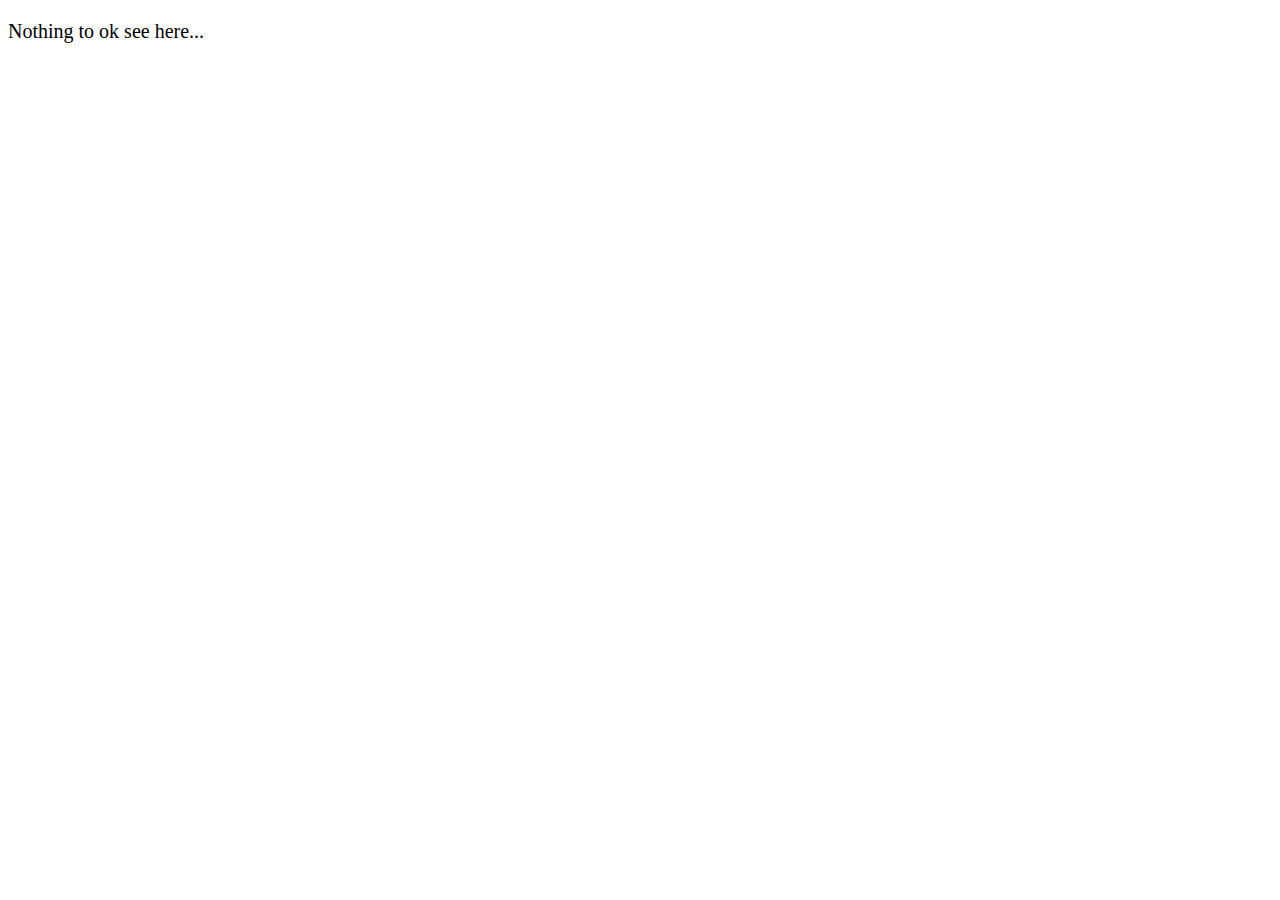
==== index.html @ 8870d799 "fff" ====
<!DOCTYPE html>
<html lang="en">
<head>
  <meta charset="UTF-8">
  <meta http-equiv="X-UA-Compatible" content="IE=Edge">
  <meta name="viewport" content="width=device-width, initial-scale=1">

  <title>HTMLok</title>
  
  <!-- HTML -->
  

  <!-- Custom Styles -->
  <link rel="stylesheet" href="style.css">
</head>

<body>
  <p>Nothing to ok see here...</p>
  <!-- Project -->
  <script src="main.js"></script>
</body>
</html>
---- style.css ----
body {
    font-size: 15pt;
}
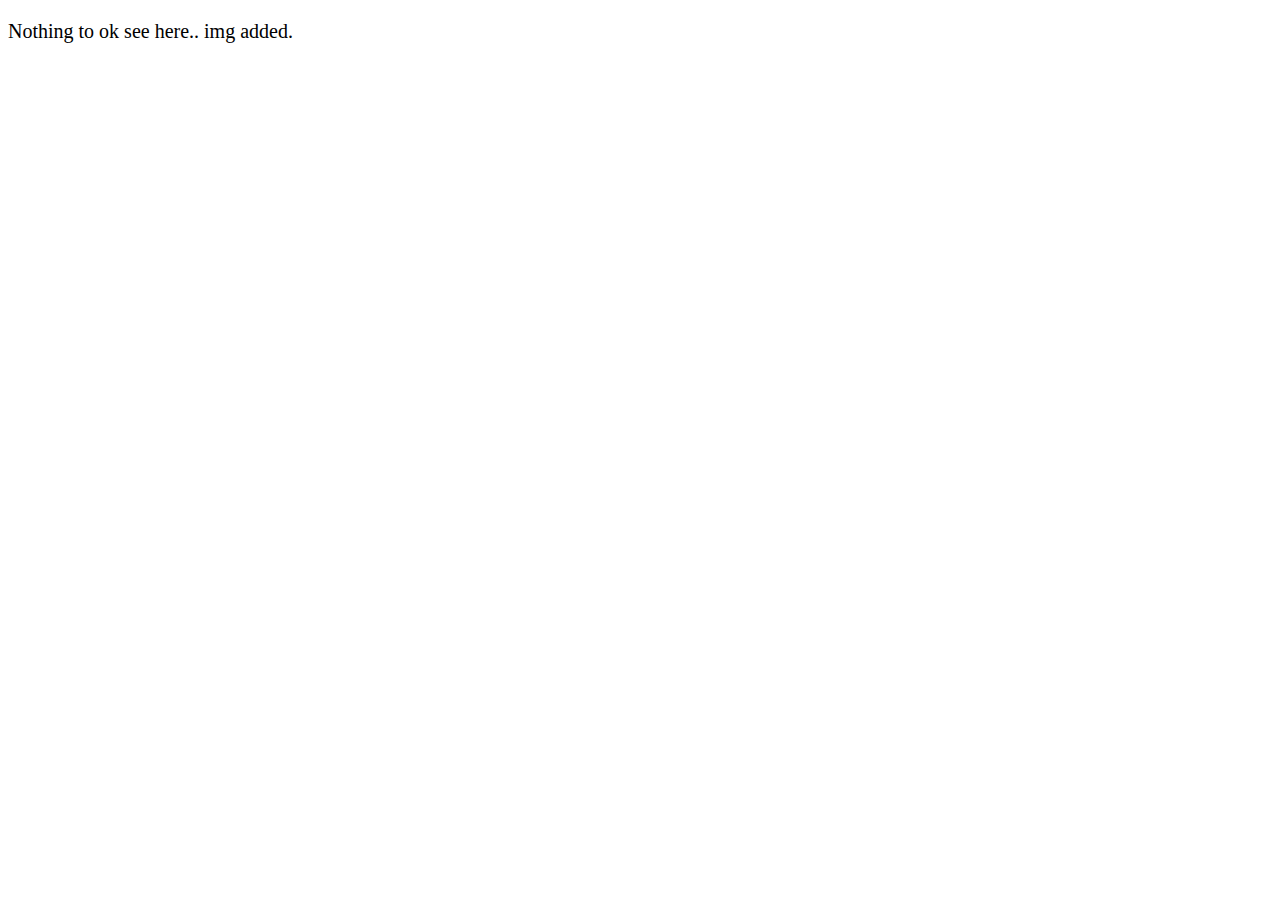
==== commit c5625e5c: "added" ====
--- a/index.html
+++ b/index.html
@@ -15,7 +15,7 @@
 </head>
 
 <body>
-  <p>Nothing to ok see here...</p>
+  <p>Nothing to ok see here.. img added.</p>
   <!-- Project -->
   <script src="main.js"></script>
 </body>
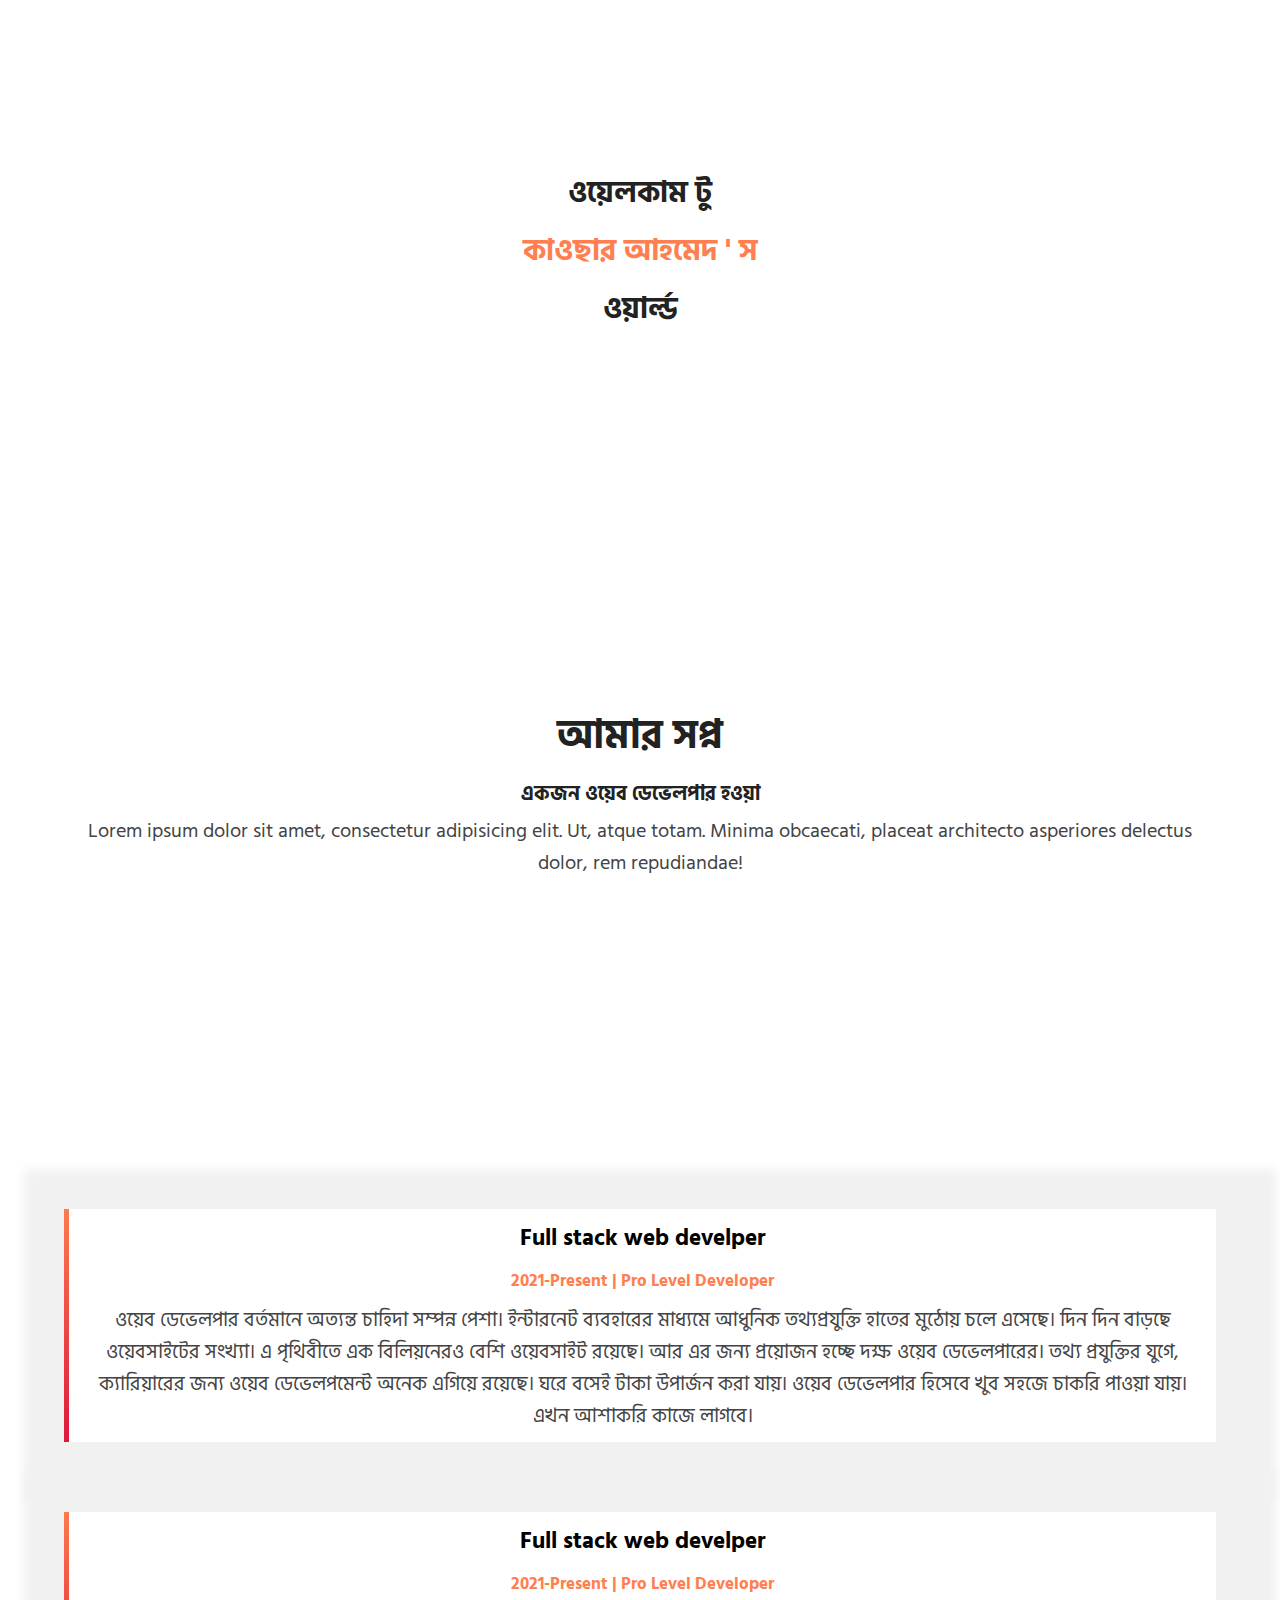
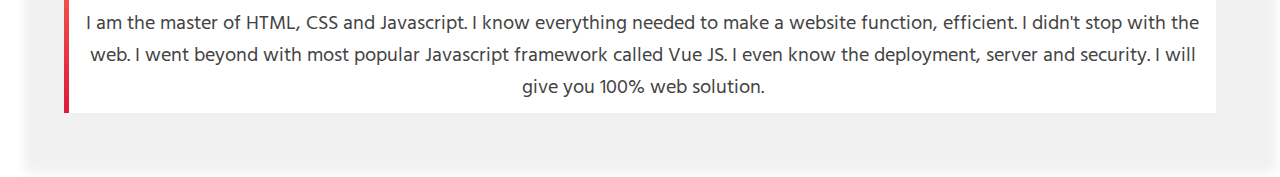
==== commit 940610d0: "home" ====
--- a/index.html
+++ b/index.html
@@ -1,22 +1,69 @@
 <!DOCTYPE html>
 <html lang="en">
+
 <head>
   <meta charset="UTF-8">
   <meta http-equiv="X-UA-Compatible" content="IE=Edge">
   <meta name="viewport" content="width=device-width, initial-scale=1">
 
-  <title>HTMLok</title>
-  
+  <title>HTMLyt h</title>
+
   <!-- HTML -->
-  
+
 
   <!-- Custom Styles -->
   <link rel="stylesheet" href="style.css">
 </head>
 
 <body>
-  <p>Nothing to ok see here.. img added.</p>
+  <section class="hero">
+    <div>
+      <h1>ওয়েলকাম টু</h1>
+      <h1 class="name">কাওছার আহমেদ ' স </h1>
+      <h1>ওয়ার্ল্ড</h1>
+    </div>
+    <img src="images/kawsar.png" alt="">
+  </section>
+
+  <section class="about">
+
+
+    <div>
+      <h1> আমার সপ্ন </h1>
+      <h4>একজন ওয়েব ডেভেলপার হওয়া</h4>
+      <p>Lorem ipsum dolor sit amet, consectetur adipisicing elit. Ut, atque totam. Minima obcaecati, placeat architecto asperiores delectus dolor, rem repudiandae!</p>
+    </div>
+
+    <img src="/images/kawsar2.png" alt="">
+
+  </section>
+
+
+  <section class="blog">
+    <div class="single-blog">
+      <h3>Full stack web develper</h3>
+      <h5>2021-Present | Pro Level Developer</h5>
+      <p>ওয়েব ডেভেলপার বর্তমানে অত্যন্ত চাহিদা সম্পন্ন পেশা।
+      ইন্টারনেট ব্যবহারের মাধ্যমে আধুনিক তথ্যপ্রযুক্তি হাতের মুঠোয় চলে এসেছে।
+      দিন দিন বাড়ছে ওয়েবসাইটের সংখ্যা।
+      এ পৃথিবীতে এক বিলিয়নেরও বেশি ওয়েবসাইট রয়েছে।
+      আর এর জন্য প্রয়োজন হচ্ছে দক্ষ ওয়েব ডেভেলপারের।
+      তথ্য প্রযুক্তির যুগে, ক্যারিয়ারের জন্য ওয়েব ডেভেলপমেন্ট অনেক এগিয়ে রয়েছে। ঘরে বসেই টাকা উপার্জন করা যায়। ওয়েব ডেভেলপার হিসেবে খুব সহজে চাকরি পাওয়া যায়। এখন আশাকরি কাজে লাগবে।</p>
+    </div>
+
+    <div class="single-blog">
+      <h3>Full stack web develper</h3>
+      <h5>2021-Present | Pro Level Developer</h5>
+      <p>I am the master of HTML, CSS and Javascript. I know everything
+        needed to make a website function, efficient. I didn't stop
+        with the web. I went beyond with most popular Javascript framework
+        called Vue JS. I even know the deployment, server and security. I will
+        give you 100% web solution.</p>
+    </div>
+
+  </section>
   <!-- Project -->
   <script src="main.js"></script>
 </body>
+
 </html>
--- a/style.css
+++ b/style.css
@@ -1,3 +1,71 @@
+@import url('https://fonts.googleapis.com/css2?family=Hind+Siliguri:wght@400;500&display=swap');
+
+* {
+  margin: 0;
+  padding: 0;
+  -webkit-box-sizing: border-box;
+  -moz-box-sizing: border-box;
+  box-sizing: border-box;
+  font-family: 'Hind Siliguri', sans-serif;
+}
+
 body {
-    font-size: 15pt;
-}+  font-size: 15pt;
+}
+
+p {
+  color: #444;
+}
+
+h1,
+h4 {
+  color: #222;
+  padding: 5px 0;
+}
+
+section {
+  padding: 5%;
+  text-align: center;
+}
+
+section div {
+  padding: 100px 0;
+}
+
+.hero {}
+
+
+
+.hero h1 {
+  font-size: 30px;
+  
+}
+
+.name {
+  color: coral;
+}
+
+section img {
+  height: auto;
+  width: 80%;
+  margin: auto;
+  margin-top: 10px;
+
+}
+
+.blog {}
+
+.blog div {
+  box-shadow: 10px 10px 10px 50px #f1f1f1;
+  padding: 10px;
+  border-left: 5px solid;
+  border-image: linear-gradient(coral, crimson) 10 100%;
+  margin-top: 70px;
+
+}
+
+.blog h5 {
+  color: coral;
+  margin: 10px 0;
+  
+}
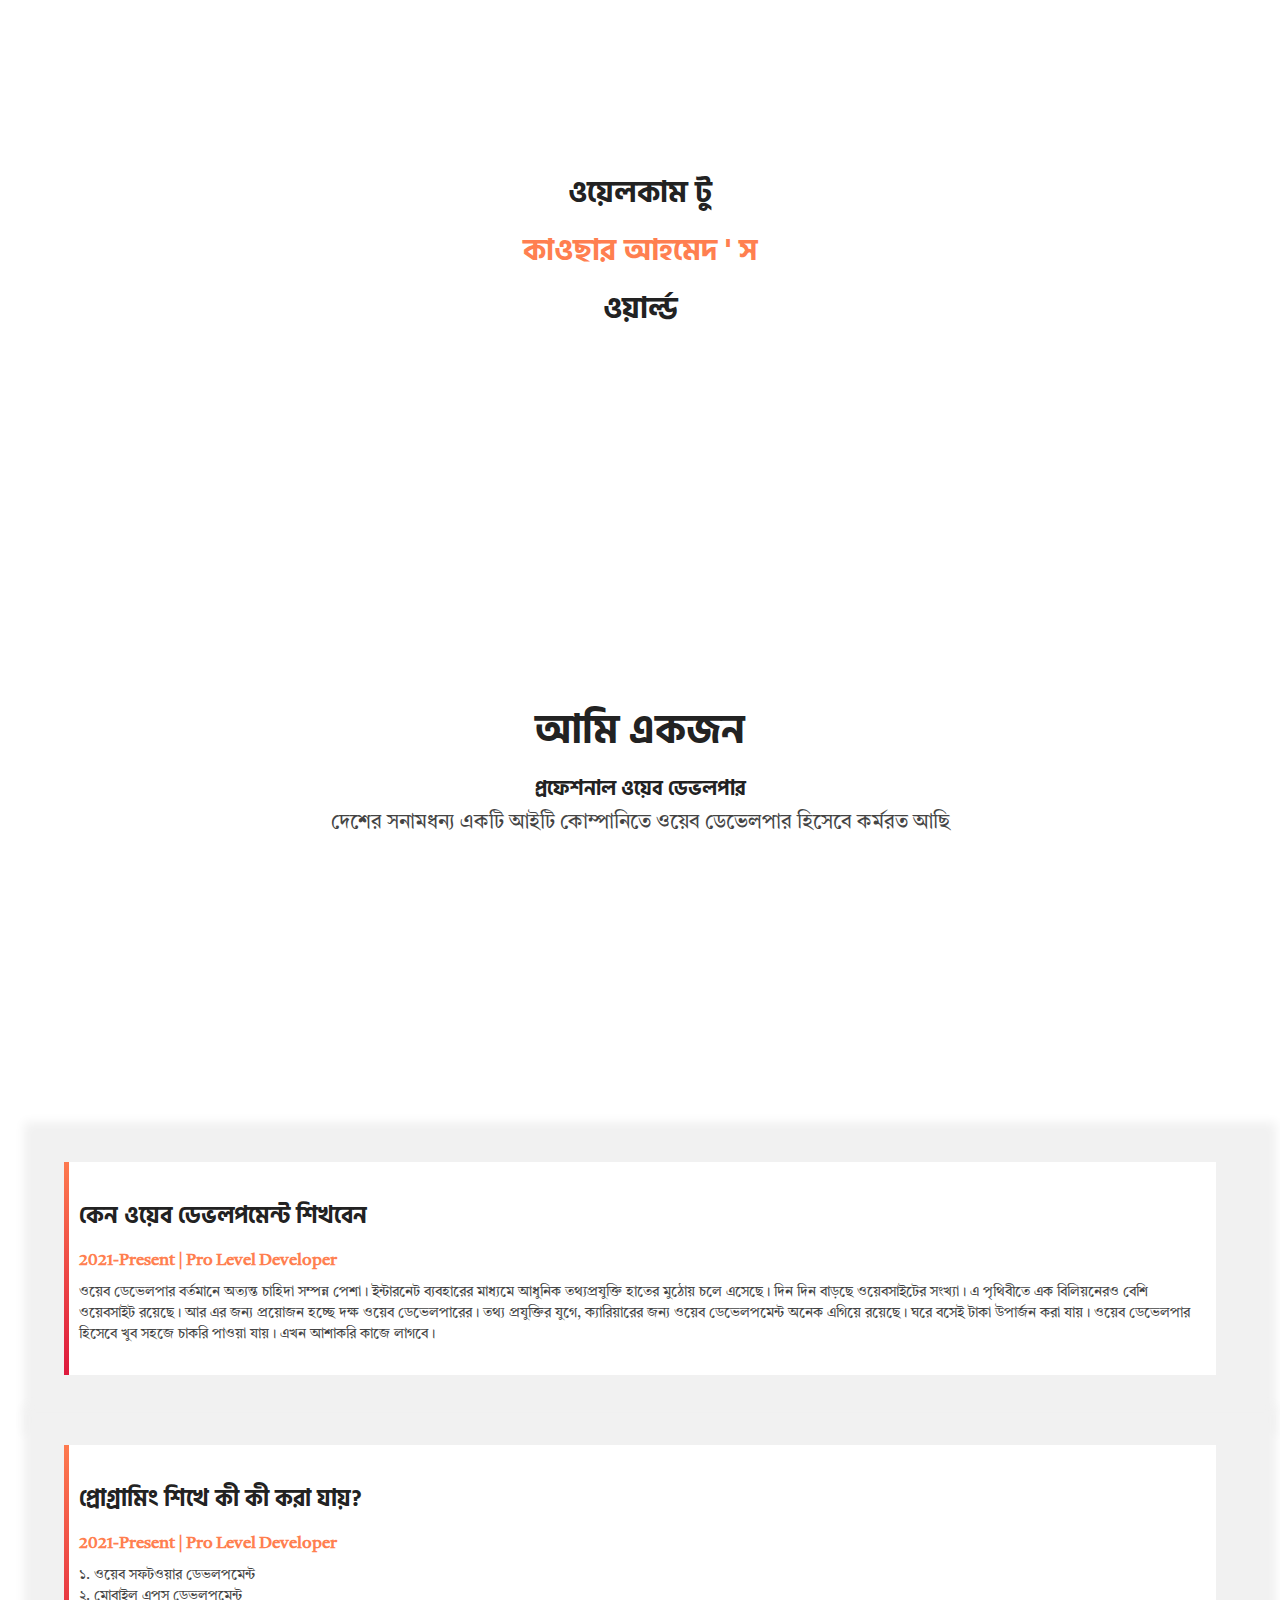
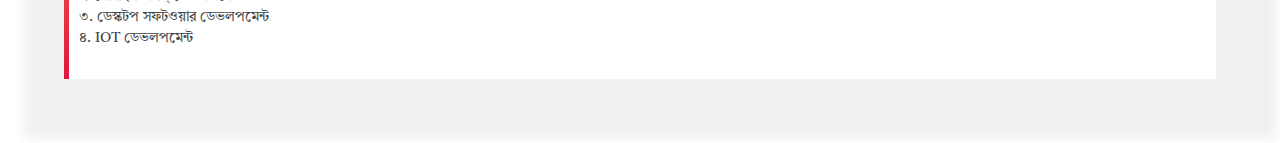
==== commit 1944fbdc: "first website" ====
--- a/index.html
+++ b/index.html
@@ -6,7 +6,7 @@
   <meta http-equiv="X-UA-Compatible" content="IE=Edge">
   <meta name="viewport" content="width=device-width, initial-scale=1">
 
-  <title>HTMLyt h</title>
+  <title>কাওছার আহমেদ </title>
 
   <!-- HTML -->
 
@@ -22,26 +22,29 @@
       <h1 class="name">কাওছার আহমেদ ' স </h1>
       <h1>ওয়ার্ল্ড</h1>
     </div>
-    <img src="images/kawsar.png" alt="">
+    <img src="https://i.ibb.co/F0nNsfb/kawsar.png" alt="">
   </section>
 
   <section class="about">
 
 
     <div>
-      <h1> আমার সপ্ন </h1>
-      <h4>একজন ওয়েব ডেভেলপার হওয়া</h4>
-      <p>Lorem ipsum dolor sit amet, consectetur adipisicing elit. Ut, atque totam. Minima obcaecati, placeat architecto asperiores delectus dolor, rem repudiandae!</p>
+      <h1> আমি একজন </h1>
+      <h4>প্রফেশনাল ওয়েব ডেভলপার</h4>
+      <p>দেশের সনামধন্য একটি আইটি কোম্পানিতে
+      
+      ওয়েব ডেভেলপার হিসেবে কর্মরত আছি
+      </p>
     </div>
 
-    <img src="/images/kawsar2.png" alt="">
+    <img src="https://i.ibb.co/9tnpnL8/kawsar2.png" alt="">
 
   </section>
 
 
   <section class="blog">
     <div class="single-blog">
-      <h3>Full stack web develper</h3>
+      <h3>কেন ওয়েব ডেভলপমেন্ট শিখবেন</h3>
       <h5>2021-Present | Pro Level Developer</h5>
       <p>ওয়েব ডেভেলপার বর্তমানে অত্যন্ত চাহিদা সম্পন্ন পেশা।
       ইন্টারনেট ব্যবহারের মাধ্যমে আধুনিক তথ্যপ্রযুক্তি হাতের মুঠোয় চলে এসেছে।
@@ -52,13 +55,19 @@
     </div>
 
     <div class="single-blog">
-      <h3>Full stack web develper</h3>
+      <h3>প্রোগ্রামিং শিখে কী কী করা যায়?</h3>
       <h5>2021-Present | Pro Level Developer</h5>
-      <p>I am the master of HTML, CSS and Javascript. I know everything
-        needed to make a website function, efficient. I didn't stop
-        with the web. I went beyond with most popular Javascript framework
-        called Vue JS. I even know the deployment, server and security. I will
-        give you 100% web solution.</p>
+      <p>
+        ১. ওয়েব সফটওয়ার ডেভলপমেন্ট  <br>
+        
+        ২. মোবাইল এপস্ ডেভলপমেন্ট <br>
+        
+        ৩. ডেস্কটপ সফটওয়ার ডেভলপমেন্ট <br>
+        
+        ৪. IOT ডেভলপমেন্ট <br>
+        
+        </p>
+        
     </div>
 
   </section>
--- a/style.css
+++ b/style.css
@@ -1,4 +1,4 @@
-@import url('https://fonts.googleapis.com/css2?family=Hind+Siliguri:wght@400;500&display=swap');
+@import url('https://fonts.googleapis.com/css2?family=Hind+Siliguri:wght@400;500&family=Tiro+Bangla&display=swap');
 
 * {
   margin: 0;
@@ -6,7 +6,8 @@
   -webkit-box-sizing: border-box;
   -moz-box-sizing: border-box;
   box-sizing: border-box;
-  font-family: 'Hind Siliguri', sans-serif;
+  font-family: 'Tiro Bangla', serif;
+
 }
 
 body {
@@ -18,9 +19,12 @@
 }
 
 h1,
+h3,
 h4 {
   color: #222;
   padding: 5px 0;
+   font-family: 'Hind Siliguri', sans-serif;
+
 }
 
 section {
@@ -38,6 +42,8 @@
 
 .hero h1 {
   font-size: 30px;
+   font-family: 'Hind Siliguri', sans-serif;
+
   
 }
 
@@ -57,10 +63,11 @@
 
 .blog div {
   box-shadow: 10px 10px 10px 50px #f1f1f1;
-  padding: 10px;
+  padding: 30px 10px;
   border-left: 5px solid;
   border-image: linear-gradient(coral, crimson) 10 100%;
   margin-top: 70px;
+  text-align: left;
 
 }
 
@@ -69,3 +76,7 @@
   margin: 10px 0;
   
 }
+.blog p {
+  font-size: 14px;
+  line-height: 1.5;
+}
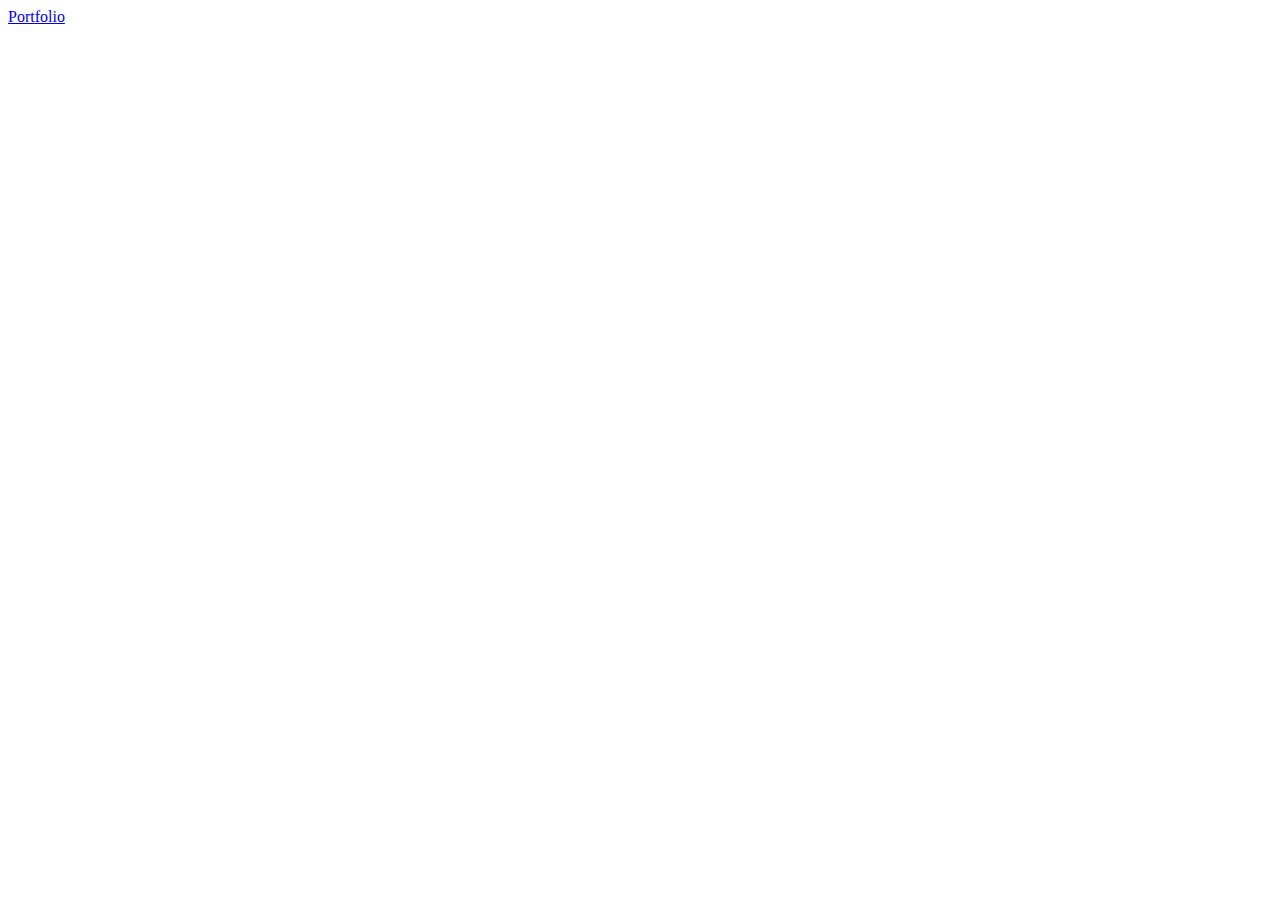
==== commit 14d938b8: "linked" ====
--- a/index.html
+++ b/index.html
@@ -1,78 +1,14 @@
 <!DOCTYPE html>
-<html lang="en">
+<html>
 
 <head>
   <meta charset="UTF-8">
-  <meta http-equiv="X-UA-Compatible" content="IE=Edge">
   <meta name="viewport" content="width=device-width, initial-scale=1">
-
-  <title>কাওছার আহমেদ </title>
-
-  <!-- HTML -->
-
-
-  <!-- Custom Styles -->
-  <link rel="stylesheet" href="style.css">
+  <title></title>
 </head>
 
 <body>
-  <section class="hero">
-    <div>
-      <h1>ওয়েলকাম টু</h1>
-      <h1 class="name">কাওছার আহমেদ ' স </h1>
-      <h1>ওয়ার্ল্ড</h1>
-    </div>
-    <img src="https://i.ibb.co/F0nNsfb/kawsar.png" alt="">
-  </section>
-
-  <section class="about">
-
-
-    <div>
-      <h1> আমি একজন </h1>
-      <h4>প্রফেশনাল ওয়েব ডেভলপার</h4>
-      <p>দেশের সনামধন্য একটি আইটি কোম্পানিতে
-      
-      ওয়েব ডেভেলপার হিসেবে কর্মরত আছি
-      </p>
-    </div>
-
-    <img src="https://i.ibb.co/9tnpnL8/kawsar2.png" alt="">
-
-  </section>
-
-
-  <section class="blog">
-    <div class="single-blog">
-      <h3>কেন ওয়েব ডেভলপমেন্ট শিখবেন</h3>
-      <h5>2021-Present | Pro Level Developer</h5>
-      <p>ওয়েব ডেভেলপার বর্তমানে অত্যন্ত চাহিদা সম্পন্ন পেশা।
-      ইন্টারনেট ব্যবহারের মাধ্যমে আধুনিক তথ্যপ্রযুক্তি হাতের মুঠোয় চলে এসেছে।
-      দিন দিন বাড়ছে ওয়েবসাইটের সংখ্যা।
-      এ পৃথিবীতে এক বিলিয়নেরও বেশি ওয়েবসাইট রয়েছে।
-      আর এর জন্য প্রয়োজন হচ্ছে দক্ষ ওয়েব ডেভেলপারের।
-      তথ্য প্রযুক্তির যুগে, ক্যারিয়ারের জন্য ওয়েব ডেভেলপমেন্ট অনেক এগিয়ে রয়েছে। ঘরে বসেই টাকা উপার্জন করা যায়। ওয়েব ডেভেলপার হিসেবে খুব সহজে চাকরি পাওয়া যায়। এখন আশাকরি কাজে লাগবে।</p>
-    </div>
-
-    <div class="single-blog">
-      <h3>প্রোগ্রামিং শিখে কী কী করা যায়?</h3>
-      <h5>2021-Present | Pro Level Developer</h5>
-      <p>
-        ১. ওয়েব সফটওয়ার ডেভলপমেন্ট  <br>
-        
-        ২. মোবাইল এপস্ ডেভলপমেন্ট <br>
-        
-        ৩. ডেস্কটপ সফটওয়ার ডেভলপমেন্ট <br>
-        
-        ৪. IOT ডেভলপমেন্ট <br>
-        
-        </p>
-        
-    </div>
-
-  </section>
-  <!-- Project -->
-  <script src="main.js"></script>
+<a href="/1-portfoli/index.html">Portfolio</a>
 </body>
 
 </html>
